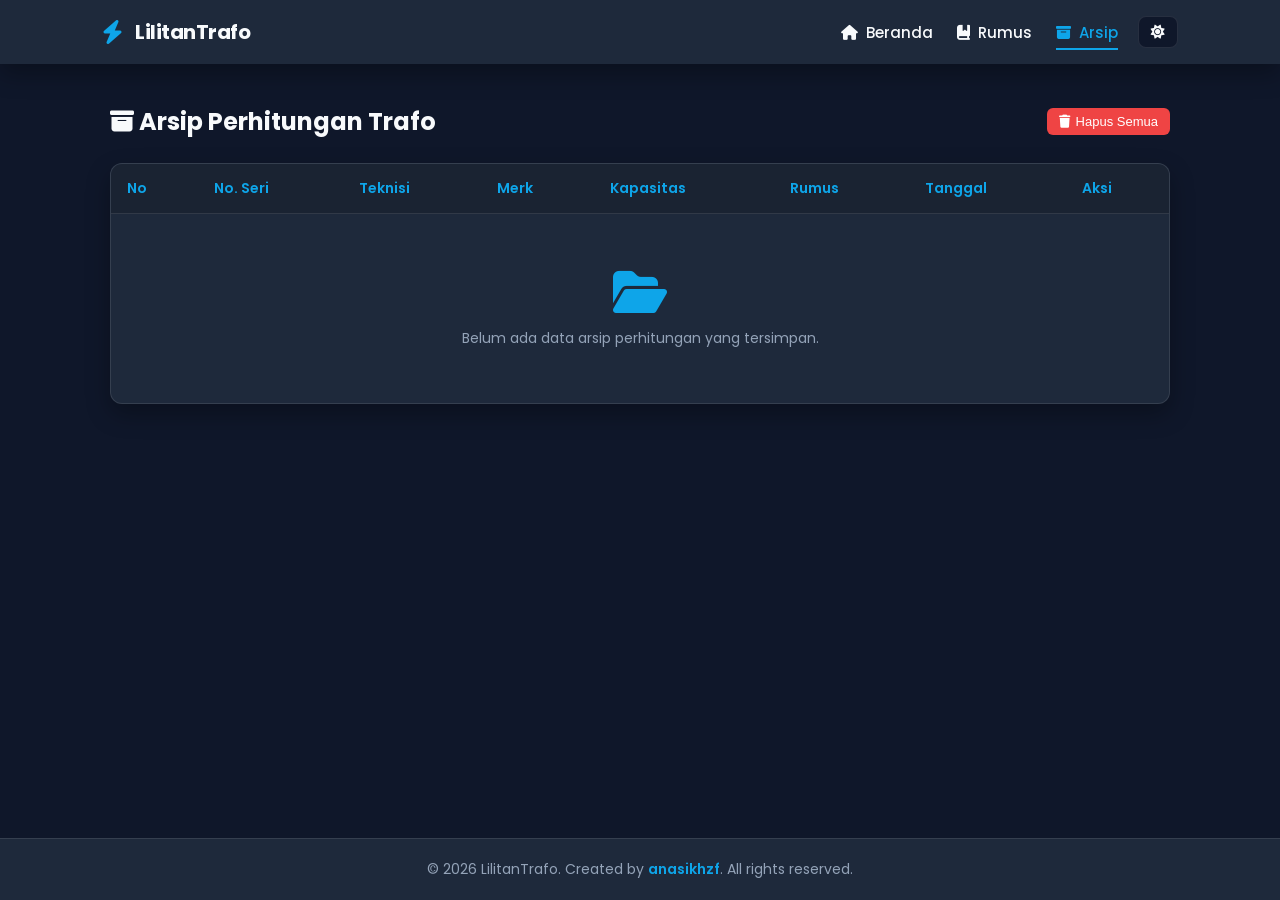
==== archive.html @ 38593f43 "Refactor LilitanTrafo static PWA with clean code and responsive design" ====
<!DOCTYPE html>
<html lang="id">
<head>
    <meta charset="UTF-8">
    <meta name="viewport" content="width=device-width, initial-scale=1.0">
    <title>Arsip Perhitungan Trafo - LilitanTrafo</title>
    
    <meta name="description" content="Riwayat dan Arsip Perhitungan Perbaikan Lilitan Transformator Distribusi 3 Fasa pada LilitanTrafo.">
    <meta name="author" content="anasikhzf">
    <meta name="theme-color" content="#0ea5e9">
    
    <link rel="icon" href="favicon.ico" type="image/x-icon">
    <link rel="manifest" href="manifest.json">

    <link rel="preconnect" href="https://fonts.googleapis.com">
    <link rel="preconnect" href="https://fonts.gstatic.com" crossorigin>
    <link href="https://fonts.googleapis.com/css2?family=Poppins:wght@300;400;500;600;700&display=swap" rel="stylesheet">
    <link rel="stylesheet" href="https://cdnjs.cloudflare.com/ajax/libs/font-awesome/6.6.0/css/all.min.css">

    <link rel="stylesheet" href="css/style.css">
    <style>
        .arsip-container {
            width: 100%;
            max-width: 1100px;
            margin: 40px auto;
            padding: 0 20px;
            flex: 1;
        }

        .arsip-header-title {
            display: flex;
            justify-content: space-between;
            align-items: center;
            margin-bottom: 24px;
        }

        .arsip-header-title h1 {
            font-size: 24px;
            color: var(--text-main);
        }

        .table-responsive {
            width: 100%;
            overflow-x: auto;
            background: var(--bg-secondary);
            border-radius: 12px;
            border: 1px solid var(--border-color);
            box-shadow: var(--shadow);
        }

        table {
            width: 100%;
            border-collapse: collapse;
            text-align: left;
            font-size: 14px;
        }

        th, td {
            padding: 14px 16px;
            border-bottom: 1px solid var(--border-color);
            color: var(--text-main);
        }

        th {
            background-color: rgba(0,0,0,0.15);
            font-weight: 600;
            color: var(--accent);
        }

        tr:last-child td {
            border-bottom: none;
        }

        .btn-action {
            padding: 6px 12px;
            border-radius: 6px;
            border: none;
            cursor: pointer;
            font-size: 13px;
            font-weight: 500;
            display: inline-flex;
            align-items: center;
            gap: 6px;
        }

        .btn-danger {
            background-color: #ef4444;
            color: white;
        }

        .btn-danger:hover {
            background-color: #dc2626;
        }

        .empty-state {
            text-align: center;
            padding: 40px 20px;
            color: var(--text-muted);
        }

        .empty-state i {
            font-size: 48px;
            margin-bottom: 12px;
            color: var(--accent);
        }
    </style>
</head>
<body>

    <!-- NAVBAR -->
    <header>
        <a href="index.html" class="logo">
            <i class="fa-solid fa-bolt"></i>
            <h2>LilitanTrafo</h2>
        </a>

        <nav>
            <ul class="nav-links" id="nav-links">
                <li><a href="index.html"><i class="fa-solid fa-house"></i> Beranda</a></li>
                <li><a href="https://drive.google.com/drive/folders/1SxDBPjuc59oLSziGnxLFO8ZE0aGNZ1NA" target="_blank" rel="noopener"><i class="fa-solid fa-book-bookmark"></i> Rumus</a></li>
                <li><a href="archive.html" class="active"><i class="fa-solid fa-box-archive"></i> Arsip</a></li>
            </ul>

            <div class="header-actions">
                <button id="install-btn" class="btn-install btn-install-hidden" aria-label="Install App">
                    <i class="fa-solid fa-download"></i> <span>Install</span>
                </button>

                <button id="theme-toggle" class="btn-icon" aria-label="Ganti Tema Mode">
                    <i class="fa-solid fa-sun"></i>
                </button>

                <button id="hamburger-btn" class="hamburger" aria-label="Toggle Menu Navigasi">
                    <i class="fa-solid fa-bars"></i>
                </button>
            </div>
        </nav>
    </header>

    <main class="arsip-container">
        <div class="arsip-header-title">
            <h1><i class="fa-solid fa-box-archive"></i> Arsip Perhitungan Trafo</h1>
            <button class="btn-action btn-danger" onclick="hapusSemuaArsip()"><i class="fa-solid fa-trash"></i> Hapus Semua</button>
        </div>

        <div class="table-responsive">
            <table>
                <thead>
                    <tr>
                        <th>No</th>
                        <th>No. Seri</th>
                        <th>Teknisi</th>
                        <th>Merk</th>
                        <th>Kapasitas</th>
                        <th>Rumus</th>
                        <th>Tanggal</th>
                        <th>Aksi</th>
                    </tr>
                </thead>
                <tbody id="arsip-list">
                    <!-- Dynamic rendering oleh JS -->
                </tbody>
            </table>
        </div>
    </main>

    <!-- FOOTER -->
    <footer>
        <p>&copy; 2026 LilitanTrafo. Created by <a href="https://anasikhzf.web.app" target="_blank" rel="noopener">anasikhzf</a>. All rights reserved.</p>
    </footer>

    <script src="js/app.js"></script>
    <script>
        function renderArsip() {
            const tbody = document.getElementById('arsip-list');
            const arsipData = JSON.parse(localStorage.getItem('arsip_trafo') || '[]');

            if (arsipData.length === 0) {
                tbody.innerHTML = `
                    <tr>
                        <td colspan="8">
                            <div class="empty-state">
                                <i class="fa-solid fa-folder-open"></i>
                                <p>Belum ada data arsip perhitungan yang tersimpan.</p>
                            </div>
                        </td>
                    </tr>
                `;
                return;
            }

            tbody.innerHTML = arsipData.map((item, index) => `
                <tr>
                    <td>${index + 1}</td>
                    <td><strong>${item.no_seri || '-'}</strong></td>
                    <td>${item.nama_teknisi || '-'}</td>
                    <td>${item.merk || '-'}</td>
                    <td>${item.kapasitas || '-'} kVA</td>
                    <td><span class="badge">Rumus ${item.rumus}</span></td>
                    <td>${item.tanggal || '-'}</td>
                    <td>
                        <button class="btn-action btn-danger" onclick="hapusArsip(${index})">
                            <i class="fa-solid fa-trash"></i> Hapus
                        </button>
                    </td>
                </tr>
            `).join('');
        }

        function hapusArsip(index) {
            if (confirm('Apakah Anda yakin ingin menghapus arsip ini?')) {
                const arsipData = JSON.parse(localStorage.getItem('arsip_trafo') || '[]');
                arsipData.splice(index, 1);
                localStorage.setItem('arsip_trafo', JSON.stringify(arsipData));
                renderArsip();
            }
        }

        function hapusSemuaArsip() {
            if (confirm('Apakah Anda yakin ingin menghapus SEMUA arsip?')) {
                localStorage.removeItem('arsip_trafo');
                renderArsip();
            }
        }

        document.addEventListener('DOMContentLoaded', renderArsip);
    </script>
</body>
</html>
---- css/style.css ----
/* =========================================================
   DESIGN SYSTEM & VARIABLES (DARK / LIGHT THEME)
   ========================================================= */
:root {
  --bg-primary: #0f172a;
  --bg-secondary: #1e293b;
  --bg-card: rgba(30, 41, 59, 0.7);
  --bg-input: #0f172a;
  --text-main: #f8fafc;
  --text-muted: #94a3b8;
  --text-label: #cbd5e1;
  --accent: #0ea5e9;
  --accent-hover: #0284c7;
  --border-color: rgba(255, 255, 255, 0.1);
  --shadow: 0 10px 25px rgba(0, 0, 0, 0.3);
  --glass-bg: rgba(30, 41, 59, 0.85);
  --glass-border: rgba(255, 255, 255, 0.12);
  --font-family: 'Poppins', system-ui, -apple-system, sans-serif;
}

[data-theme="light"] {
  --bg-primary: #f1f5f9;
  --bg-secondary: #ffffff;
  --bg-card: rgba(255, 255, 255, 0.9);
  --bg-input: #f8fafc;
  --text-main: #0f172a;
  --text-muted: #64748b;
  --text-label: #334155;
  --accent: #0284c7;
  --accent-hover: #0369a1;
  --border-color: rgba(0, 0, 0, 0.1);
  --shadow: 0 10px 25px rgba(0, 0, 0, 0.06);
  --glass-bg: rgba(255, 255, 255, 0.9);
  --glass-border: rgba(0, 0, 0, 0.08);
}

* { margin: 0; padding: 0; box-sizing: border-box; }

body {
  background-color: var(--bg-primary);
  color: var(--text-main);
  font-family: var(--font-family);
  min-height: 100vh;
  display: flex;
  flex-direction: column;
  transition: background-color 0.3s ease, color 0.3s ease;
}

/* HEADER & NAVBAR */
header {
  width: 100%;
  padding: 16px 8%;
  display: flex;
  justify-content: space-between;
  align-items: center;
  background-color: var(--bg-secondary);
  position: sticky;
  top: 0;
  z-index: 1000;
  box-shadow: var(--shadow);
  backdrop-filter: blur(10px);
}

.logo { display: flex; align-items: center; gap: 12px; text-decoration: none; }
.logo i { font-size: 24px; color: var(--accent); }
.logo h2 { color: var(--text-main); font-size: 20px; font-weight: 700; letter-spacing: -0.5px; }

nav { display: flex; align-items: center; gap: 20px; }
.nav-links { display: flex; align-items: center; gap: 24px; list-style: none; }
.nav-links a { position: relative; display: flex; align-items: center; gap: 8px; text-decoration: none; color: var(--text-main); font-size: 15px; font-weight: 500; transition: color 0.3s ease; }
.nav-links a:hover, .nav-links a.active { color: var(--accent); }
.nav-links a::after { content: ""; position: absolute; left: 0; bottom: -6px; width: 0; height: 2px; background-color: var(--accent); transition: width 0.3s ease; }
.nav-links a:hover::after, .nav-links a.active::after { width: 100%; }

.header-actions { display: flex; align-items: center; gap: 12px; }
.btn-icon, .btn-install { background: var(--bg-primary); border: 1px solid var(--border-color); color: var(--text-main); padding: 8px 14px; border-radius: 8px; cursor: pointer; display: inline-flex; align-items: center; gap: 8px; font-size: 14px; font-weight: 500; font-family: inherit; transition: all 0.3s ease; }
.btn-icon { padding: 8px 12px; }
.btn-icon:hover, .btn-install:hover { background: var(--accent); color: #ffffff; border-color: var(--accent); transform: translateY(-2px); }
.btn-install-hidden { display: none !important; }
.hamburger { display: none; background: none; border: none; color: var(--text-main); font-size: 24px; cursor: pointer; padding: 4px; }

/* HERO SECTION */
.hero { width: 100%; flex: 1; padding: 40px 8%; display: flex; justify-content: space-between; align-items: center; gap: 40px; }
.hero-kiri { flex: 1.2; }
.hero-kiri h1 { font-size: 2.8rem; color: var(--text-main); line-height: 1.2; margin-bottom: 12px; font-weight: 700; }
.hero-kiri h1 span { display: block; color: var(--accent); }
.hero-kiri h2 { font-size: 1.4rem; color: var(--text-muted); margin-bottom: 16px; font-weight: 500; }
.hero-kiri p { font-size: 1rem; color: var(--text-muted); line-height: 1.7; max-width: 560px; margin-bottom: 30px; }

.card-container { display: grid; grid-template-columns: repeat(auto-fit, minmax(200px, 1fr)); gap: 20px; max-width: 520px; }
.card { background: var(--glass-bg); border: 1px solid var(--glass-border); padding: 24px; border-radius: 16px; text-align: center; color: var(--text-main); box-shadow: var(--shadow); backdrop-filter: blur(10px); transition: transform 0.3s ease, box-shadow 0.3s ease; }
.card:hover { transform: translateY(-6px); box-shadow: 0 15px 30px rgba(0, 0, 0, 0.2); }
.card i { font-size: 40px; color: var(--accent); margin-bottom: 12px; }
.card h3 { font-size: 1.2rem; margin-bottom: 6px; }
.card p { font-size: 0.875rem; margin-bottom: 18px; color: var(--text-muted); }
.card .btn { width: 100%; padding: 10px; border: none; border-radius: 8px; background: var(--accent); color: #ffffff; font-size: 14px; font-weight: 600; cursor: pointer; text-decoration: none; display: inline-block; transition: background-color 0.3s ease; }
.card .btn:hover { background: var(--accent-hover); }

.hero-kanan { flex: 1; display: flex; justify-content: center; align-items: center; }
.hero-kanan img { width: 420px; max-width: 100%; height: auto; transform: perspective(1000px) rotateY(-15deg); filter: drop-shadow(0 20px 25px rgba(0,0,0,0.3)); transition: transform 0.5s ease; }
.hero-kanan img:hover { transform: perspective(1000px) rotateY(0deg) scale(1.03); }

/* FORM & INPUT */
.page-wrapper { min-height: calc(100vh - 140px); display: flex; justify-content: center; align-items: center; padding: 40px 20px; }
.form-container { width: 100%; max-width: 800px; background: var(--bg-secondary); border: 1px solid var(--border-color); border-radius: 16px; padding: 32px; box-shadow: var(--shadow); }
.form-header { text-align: center; margin-bottom: 28px; }
.form-header h1 { color: var(--text-main); font-size: 24px; font-weight: 700; margin-bottom: 8px; }
.form-header p { color: var(--text-muted); font-size: 14px; }
.form-columns { display: grid; grid-template-columns: 1fr 1fr; gap: 24px; }
.form-group { margin-bottom: 18px; }
.form-group label { display: flex; align-items: center; gap: 8px; margin-bottom: 8px; font-size: 14px; font-weight: 500; color: var(--text-label); }
.number { width: 22px; height: 22px; background: var(--accent); color: #fff; border-radius: 50%; display: inline-flex; align-items: center; justify-content: center; font-size: 12px; font-weight: 600; }
.form-group input, .form-group select, .form-group textarea { width: 100%; padding: 10px 14px; background: var(--bg-input); border: 1px solid var(--border-color); border-radius: 8px; color: var(--text-main); font-size: 14px; font-family: inherit; outline: none; transition: border-color 0.3s ease; }
.form-group input:focus, .form-group select:focus, .form-group textarea:focus { border-color: var(--accent); }
.input-satuan { display: flex; gap: 10px; align-items: center; }
.input-satuan span { font-size: 13px; color: var(--text-muted); }
.button-area { display: flex; justify-content: space-between; gap: 16px; margin-top: 24px; }
.btn-kembali, .btn-lanjut { padding: 10px 24px; border-radius: 8px; border: none; font-size: 14px; font-weight: 600; cursor: pointer; font-family: inherit; transition: all 0.3s ease; }
.btn-kembali { background: var(--bg-primary); color: var(--text-main); border: 1px solid var(--border-color); }
.btn-lanjut { background: var(--accent); color: #fff; }
.btn-kembali:hover { background: var(--border-color); }
.btn-lanjut:hover { background: var(--accent-hover); }

/* CALCULATOR LAYOUT */
.header-rumus { padding: 20px 8%; background: var(--bg-secondary); border-bottom: 1px solid var(--border-color); display: flex; justify-content: space-between; align-items: center; gap: 20px; }
.header-tengah { text-align: center; }
.header-tengah h1 { font-size: 22px; color: var(--accent); }
.header-tengah p { font-size: 13px; color: var(--text-muted); }
.layout-utama { padding: 30px 8%; display: grid; grid-template-columns: 280px 1fr 300px; gap: 24px; align-items: start; }
.panel-kiri, .panel-kanan, .card-data { background: var(--bg-secondary); border: 1px solid var(--border-color); border-radius: 14px; padding: 20px; box-shadow: var(--shadow); }
.judul-pilih { font-size: 14px; font-weight: 700; color: var(--accent); margin-bottom: 16px; letter-spacing: 0.5px; }
.pilihan { width: 100%; padding: 12px 14px; background: var(--bg-primary); border: 1px solid var(--border-color); border-radius: 10px; color: var(--text-main); text-align: left; margin-bottom: 10px; cursor: pointer; display: flex; align-items: center; justify-content: space-between; font-family: inherit; font-size: 13px; transition: all 0.3s ease; }
.pilihan.active, .pilihan:hover { border-color: var(--accent); background: var(--accent); color: #ffffff; }
.pilihan .nomor { background: rgba(255,255,255,0.2); }
.card-header { display: flex; align-items: center; gap: 12px; margin-bottom: 20px; }
.icon-card, .icon-hasil, .rekap-icon { width: 40px; height: 40px; border-radius: 10px; background: var(--accent); color: #fff; display: flex; align-items: center; justify-content: center; font-size: 18px; }
.tombol-aksi { display: flex; gap: 12px; margin: 20px 0; }
.btn-hitung, .btn-reset { flex: 1; padding: 12px; border-radius: 8px; border: none; font-weight: 600; cursor: pointer; font-family: inherit; display: flex; align-items: center; justify-content: center; gap: 8px; }
.btn-hitung { background: var(--accent); color: #fff; }
.btn-reset { background: var(--bg-primary); color: var(--text-main); border: 1px solid var(--border-color); }
.card-hasil { margin-top: 20px; padding-top: 20px; border-top: 1px solid var(--border-color); }
.hasil-box { background: var(--bg-primary); border: 1px dashed var(--accent); padding: 16px; border-radius: 10px; text-align: center; font-size: 15px; color: var(--text-main); }
.rekap-item { display: flex; justify-content: space-between; padding: 10px 0; border-bottom: 1px solid var(--border-color); font-size: 13px; }

/* FOOTER */
footer { width: 100%; padding: 20px 8%; background-color: var(--bg-secondary); border-top: 1px solid var(--border-color); text-align: center; margin-top: auto; }
footer p { color: var(--text-muted); font-size: 14px; }
footer a { color: var(--accent); text-decoration: none; font-weight: 600; }
footer a:hover { text-decoration: underline; }

/* RESPONSIVE OPTIMIZATION */
@media (max-width: 1024px) {
  .layout-utama { grid-template-columns: 1fr; padding: 20px 5%; }
  .header-rumus { padding: 16px 5%; }
}
@media (max-width: 768px) {
  header { padding: 14px 5%; }
  .hamburger { display: block; }
  .nav-links { position: absolute; top: 100%; left: 0; width: 100%; background-color: var(--bg-secondary); flex-direction: column; align-items: center; gap: 0; max-height: 0; overflow: hidden; transition: max-height 0.3s ease-in-out, padding 0.3s ease; box-shadow: 0 10px 15px rgba(0, 0, 0, 0.2); }
  .nav-links.show { max-height: 300px; padding: 16px 0; }
  .nav-links li { width: 100%; text-align: center; }
  .nav-links a { padding: 12px; justify-content: center; width: 100%; }
  .form-columns { grid-template-columns: 1fr; gap: 12px; }
  .form-container { padding: 20px 16px; }
  .hero { padding: 24px 5%; flex-direction: column; text-align: center; }
  .hero-kiri h1 { font-size: 2rem; }
  .hero-kiri h2 { font-size: 1.1rem; }
  .hero-kanan img { width: 280px; transform: none; }
  .header-rumus { flex-direction: column; text-align: center; gap: 12px; }
  .header-kiri, .header-kanan { width: 100%; justify-content: center; }
  .btn-install span { display: none; }
}
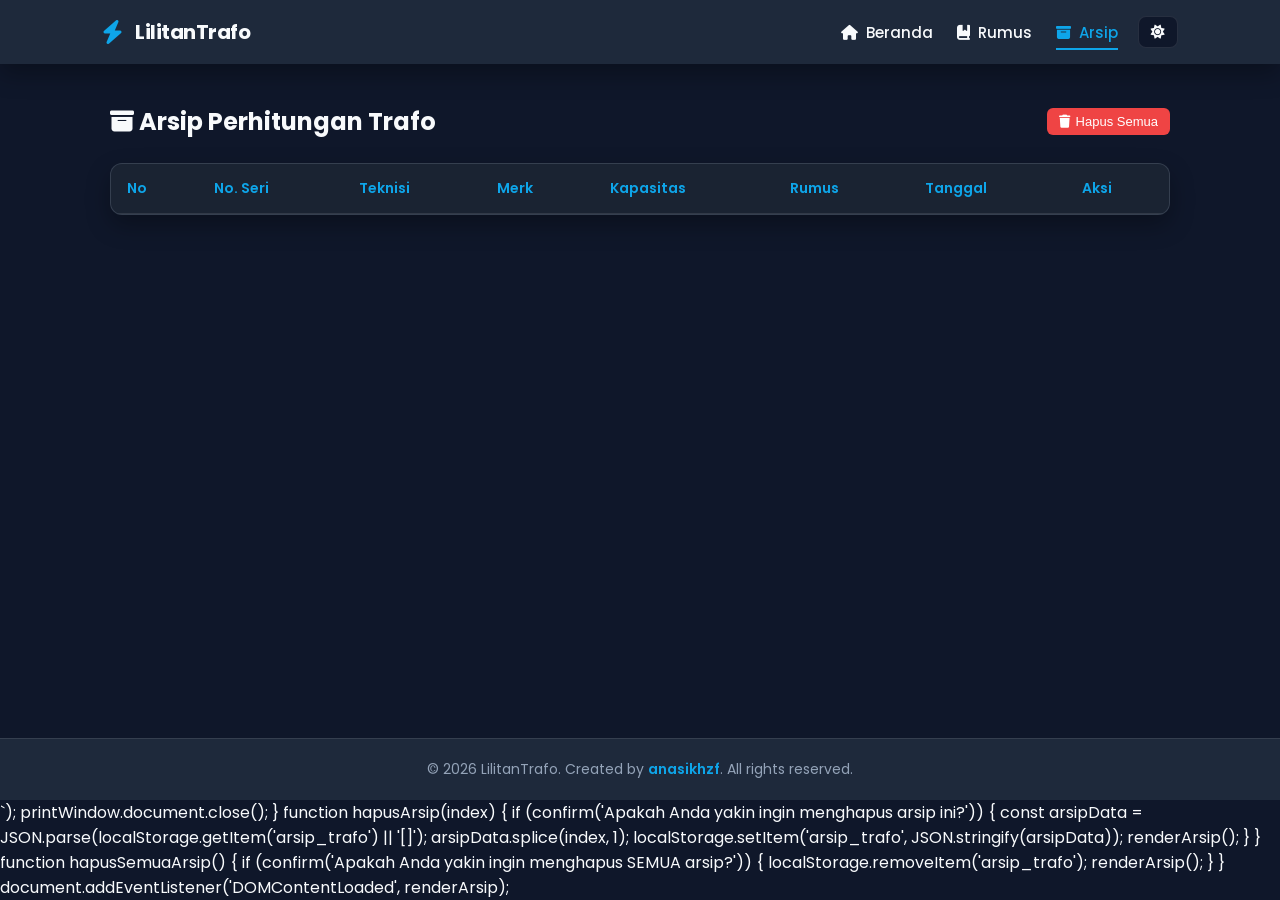
==== commit 7d487015: "Update mobile card layout to 2 columns and add PDF export button in archive" ====
--- a/archive.html
+++ b/archive.html
@@ -199,6 +199,9 @@
                     <td><span class="badge">Rumus ${item.rumus}</span></td>
                     <td>${item.tanggal || '-'}</td>
                     <td>
+                        <button class="btn-action btn-pdf" onclick="cetakPdf(${index})" style="background:#0ea5e9;color:#fff;margin-right:4px;">
+                            <i class="fa-solid fa-file-pdf"></i> PDF
+                        </button>
                         <button class="btn-action btn-danger" onclick="hapusArsip(${index})">
                             <i class="fa-solid fa-trash"></i> Hapus
                         </button>
@@ -206,6 +209,63 @@
                 </tr>
             `).join('');
         }
+
+        function cetakPdf(index) {
+            const arsipData = JSON.parse(localStorage.getItem('arsip_trafo') || '[]');
+            const data = arsipData[index];
+            if (!data) return;
+
+            const printWindow = window.open('', '_blank');
+            printWindow.document.write(`
+                <!DOCTYPE html>
+                <html>
+                <head>
+                    <title>Laporan Perhitungan Trafo - ${data.no_seri || 'Trafo'}</title>
+                    <style>
+                        body { font-family: Arial, sans-serif; padding: 30px; color: #333; }
+                        h1 { color: #0ea5e9; text-align: center; border-bottom: 2px solid #0ea5e9; padding-bottom: 10px; }
+                        .info-table, .rekap-table { width: 100%; border-collapse: collapse; margin-top: 20px; }
+                        .info-table td, .rekap-table th, .rekap-table td { border: 1px solid #ddd; padding: 10px; }
+                        .rekap-table th { background: #f1f5f9; text-align: left; }
+                        .footer { margin-top: 40px; text-align: right; font-size: 12px; color: #666; }
+                    </style>
+                </head>
+                <body>
+                    <h1>Laporan Perhitungan Lilitan Trafo</h1>
+                    <h3>Data Pemeriksaan Trafo</h3>
+                    <table class="info-table">
+                        <tr><td><strong>Nama Teknisi:</strong></td><td>${data.nama_teknisi || '-'}</td></tr>
+                        <tr><td><strong>No. Seri:</strong></td><td>${data.no_seri || '-'}</td></tr>
+                        <tr><td><strong>Merk:</strong></td><td>${data.merk || '-'}</td></tr>
+                        <tr><td><strong>Kapasitas:</strong></td><td>${data.kapasitas || '-'} kVA</td></tr>
+                        <tr><td><strong>Rumus Perhitungan:</strong></td><td>Rumus ${data.rumus || '-'}</td></tr>
+                        <tr><td><strong>Tanggal Cetak:</strong></td><td>${data.tanggal || '-'}</td></tr>
+                    </table>
+
+                    <h3>Hasil Rekapitulasi Perhitungan</h3>
+                    <table class="rekap-table">
+                        <thead>
+                            <tr><th>Item Perhitungan</th><th>Hasil</th></tr>
+                        </thead>
+                        <tbody>
+                            ${Object.keys(data.rekap || {}).map(k => `
+                                <tr><td>Perhitungan #${k}</td><td><strong>${data.rekap[k] || '-'}</strong></td></tr>
+                            `).join('')}
+                        </tbody>
+                    </table>
+
+                    <div class="footer">
+                        <p>Dicetak secara otomatis oleh LilitanTrafo PWA System (&copy; 2026 anasikhzf)</p>
+                    </div>
+                    <script>
+                        window.onload = function() { window.print(); }
+                    </script>
+                </body>
+                </html>
+            `);
+            printWindow.document.close();
+        }
+
 
         function hapusArsip(index) {
             if (confirm('Apakah Anda yakin ingin menghapus arsip ini?')) {
--- a/css/style.css
+++ b/css/style.css
@@ -162,10 +162,13 @@
   .nav-links a { padding: 12px; justify-content: center; width: 100%; }
   .form-columns { grid-template-columns: 1fr; gap: 12px; }
   .form-container { padding: 20px 16px; }
-  .hero { padding: 24px 5%; flex-direction: column; text-align: center; }
-  .hero-kiri h1 { font-size: 2rem; }
-  .hero-kiri h2 { font-size: 1.1rem; }
-  .hero-kanan img { width: 280px; transform: none; }
+  .card-container { grid-template-columns: repeat(2, 1fr); gap: 12px; max-width: 100%; }
+  .card { padding: 14px 10px; }
+  .card i { font-size: 28px; margin-bottom: 6px; }
+  .card h3 { font-size: 1rem; }
+  .card p { font-size: 0.75rem; margin-bottom: 10px; }
+  .card .btn { padding: 8px 6px; font-size: 12px; }
+  .hero-kanan img { width: 240px; transform: none; }
   .header-rumus { flex-direction: column; text-align: center; gap: 12px; }
   .header-kiri, .header-kanan { width: 100%; justify-content: center; }
   .btn-install span { display: none; }
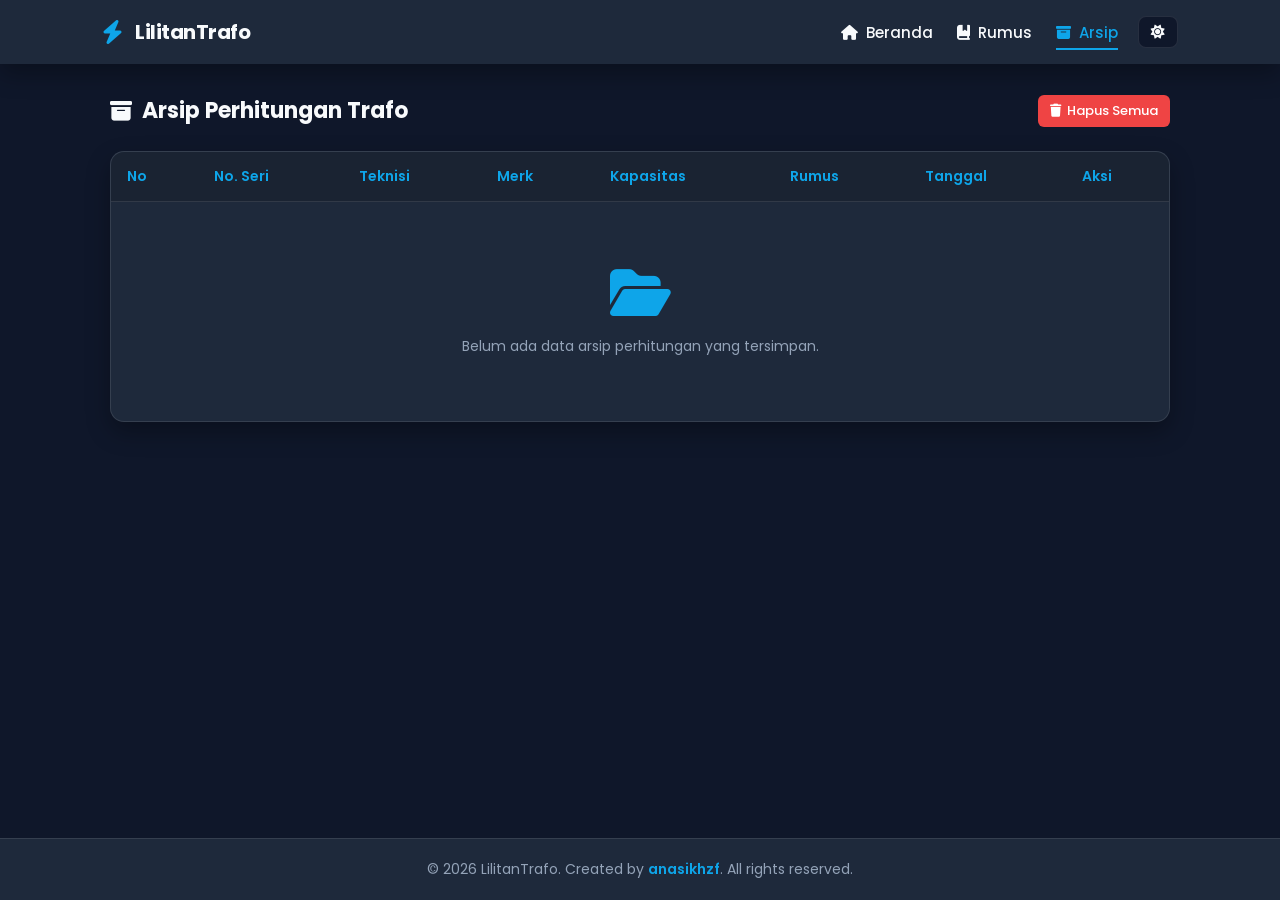
==== commit 6b09b22e: "Fix and polish archive page table and PDF printing layout" ====
--- a/archive.html
+++ b/archive.html
@@ -22,7 +22,7 @@
         .arsip-container {
             width: 100%;
             max-width: 1100px;
-            margin: 40px auto;
+            margin: 30px auto;
             padding: 0 20px;
             flex: 1;
         }
@@ -32,18 +32,23 @@
             justify-content: space-between;
             align-items: center;
             margin-bottom: 24px;
+            flex-wrap: wrap;
+            gap: 12px;
         }
 
         .arsip-header-title h1 {
-            font-size: 24px;
+            font-size: 22px;
             color: var(--text-main);
+            display: flex;
+            align-items: center;
+            gap: 10px;
         }
 
         .table-responsive {
             width: 100%;
             overflow-x: auto;
             background: var(--bg-secondary);
-            border-radius: 12px;
+            border-radius: 14px;
             border: 1px solid var(--border-color);
             box-shadow: var(--shadow);
         }
@@ -59,6 +64,7 @@
             padding: 14px 16px;
             border-bottom: 1px solid var(--border-color);
             color: var(--text-main);
+            white-space: nowrap;
         }
 
         th {
@@ -69,6 +75,16 @@
 
         tr:last-child td {
             border-bottom: none;
+        }
+
+        .badge {
+            background: var(--bg-primary);
+            color: var(--accent);
+            padding: 4px 8px;
+            border-radius: 6px;
+            border: 1px solid var(--border-color);
+            font-size: 12px;
+            font-weight: 600;
         }
 
         .btn-action {
@@ -81,6 +97,17 @@
             display: inline-flex;
             align-items: center;
             gap: 6px;
+            font-family: inherit;
+            transition: opacity 0.2s ease;
+        }
+
+        .btn-action:hover {
+            opacity: 0.9;
+        }
+
+        .btn-pdf {
+            background-color: var(--accent);
+            color: #ffffff;
         }
 
         .btn-danger {
@@ -88,20 +115,23 @@
             color: white;
         }
 
-        .btn-danger:hover {
-            background-color: #dc2626;
-        }
-
         .empty-state {
             text-align: center;
-            padding: 40px 20px;
+            padding: 50px 20px;
             color: var(--text-muted);
         }
 
         .empty-state i {
-            font-size: 48px;
-            margin-bottom: 12px;
+            font-size: 54px;
+            margin-bottom: 16px;
             color: var(--accent);
+        }
+
+        @media (max-width: 600px) {
+            .arsip-container { padding: 0 12px; margin: 20px auto; }
+            .arsip-header-title h1 { font-size: 18px; }
+            th, td { padding: 10px 12px; font-size: 13px; }
+            .btn-action { padding: 5px 8px; font-size: 12px; }
         }
     </style>
 </head>
@@ -199,7 +229,7 @@
                     <td><span class="badge">Rumus ${item.rumus}</span></td>
                     <td>${item.tanggal || '-'}</td>
                     <td>
-                        <button class="btn-action btn-pdf" onclick="cetakPdf(${index})" style="background:#0ea5e9;color:#fff;margin-right:4px;">
+                        <button class="btn-action btn-pdf" onclick="cetakPdf(${index})">
                             <i class="fa-solid fa-file-pdf"></i> PDF
                         </button>
                         <button class="btn-action btn-danger" onclick="hapusArsip(${index})">
@@ -222,34 +252,43 @@
                 <head>
                     <title>Laporan Perhitungan Trafo - ${data.no_seri || 'Trafo'}</title>
                     <style>
-                        body { font-family: Arial, sans-serif; padding: 30px; color: #333; }
-                        h1 { color: #0ea5e9; text-align: center; border-bottom: 2px solid #0ea5e9; padding-bottom: 10px; }
-                        .info-table, .rekap-table { width: 100%; border-collapse: collapse; margin-top: 20px; }
-                        .info-table td, .rekap-table th, .rekap-table td { border: 1px solid #ddd; padding: 10px; }
-                        .rekap-table th { background: #f1f5f9; text-align: left; }
-                        .footer { margin-top: 40px; text-align: right; font-size: 12px; color: #666; }
+                        body { font-family: Arial, sans-serif; padding: 30px; color: #333; line-height: 1.6; }
+                        h1 { color: #0ea5e9; text-align: center; border-bottom: 2px solid #0ea5e9; padding-bottom: 10px; margin-bottom: 20px; }
+                        h3 { color: #0f172a; margin-top: 24px; border-left: 4px solid #0ea5e9; padding-left: 10px; }
+                        .info-table, .rekap-table { width: 100%; border-collapse: collapse; margin-top: 10px; }
+                        .info-table td, .rekap-table th, .rekap-table td { border: 1px solid #cbd5e1; padding: 10px 14px; text-align: left; }
+                        .info-table td:first-child { width: 35%; background: #f8fafc; }
+                        .rekap-table th { background: #0ea5e9; color: #ffffff; }
+                        .footer { margin-top: 50px; text-align: right; font-size: 12px; color: #64748b; border-top: 1px solid #e2e8f0; padding-top: 10px; }
                     </style>
                 </head>
                 <body>
                     <h1>Laporan Perhitungan Lilitan Trafo</h1>
-                    <h3>Data Pemeriksaan Trafo</h3>
+                    
+                    <h3>1. Data Pemeriksaan Trafo</h3>
                     <table class="info-table">
-                        <tr><td><strong>Nama Teknisi:</strong></td><td>${data.nama_teknisi || '-'}</td></tr>
-                        <tr><td><strong>No. Seri:</strong></td><td>${data.no_seri || '-'}</td></tr>
-                        <tr><td><strong>Merk:</strong></td><td>${data.merk || '-'}</td></tr>
-                        <tr><td><strong>Kapasitas:</strong></td><td>${data.kapasitas || '-'} kVA</td></tr>
-                        <tr><td><strong>Rumus Perhitungan:</strong></td><td>Rumus ${data.rumus || '-'}</td></tr>
-                        <tr><td><strong>Tanggal Cetak:</strong></td><td>${data.tanggal || '-'}</td></tr>
+                        <tr><td><strong>Nama Teknisi</strong></td><td>${data.nama_teknisi || '-'}</td></tr>
+                        <tr><td><strong>No. Seri</strong></td><td>${data.no_seri || '-'}</td></tr>
+                        <tr><td><strong>Merk Trafo</strong></td><td>${data.merk || '-'}</td></tr>
+                        <tr><td><strong>Kapasitas</strong></td><td>${data.kapasitas || '-'} kVA</td></tr>
+                        <tr><td><strong>Metode Rumus</strong></td><td>Rumus ${data.rumus || '-'}</td></tr>
+                        <tr><td><strong>Tanggal Penyimpanan</strong></td><td>${data.tanggal || '-'}</td></tr>
                     </table>
 
-                    <h3>Hasil Rekapitulasi Perhitungan</h3>
+                    <h3>2. Hasil Rekapitulasi Perhitungan</h3>
                     <table class="rekap-table">
                         <thead>
-                            <tr><th>Item Perhitungan</th><th>Hasil</th></tr>
+                            <tr>
+                                <th>Item Perhitungan</th>
+                                <th>Hasil Perhitungan</th>
+                            </tr>
                         </thead>
                         <tbody>
                             ${Object.keys(data.rekap || {}).map(k => `
-                                <tr><td>Perhitungan #${k}</td><td><strong>${data.rekap[k] || '-'}</strong></td></tr>
+                                <tr>
+                                    <td>Perhitungan Bagian #${k}</td>
+                                    <td><strong>${data.rekap[k] || '-'}</strong></td>
+                                </tr>
                             `).join('')}
                         </tbody>
                     </table>
@@ -259,13 +298,12 @@
                     </div>
                     <script>
                         window.onload = function() { window.print(); }
-                    </script>
+                    <\/script>
                 </body>
                 </html>
             `);
             printWindow.document.close();
         }
-
 
         function hapusArsip(index) {
             if (confirm('Apakah Anda yakin ingin menghapus arsip ini?')) {
@@ -286,4 +324,4 @@
         document.addEventListener('DOMContentLoaded', renderArsip);
     </script>
 </body>
-</html>
+</html>
